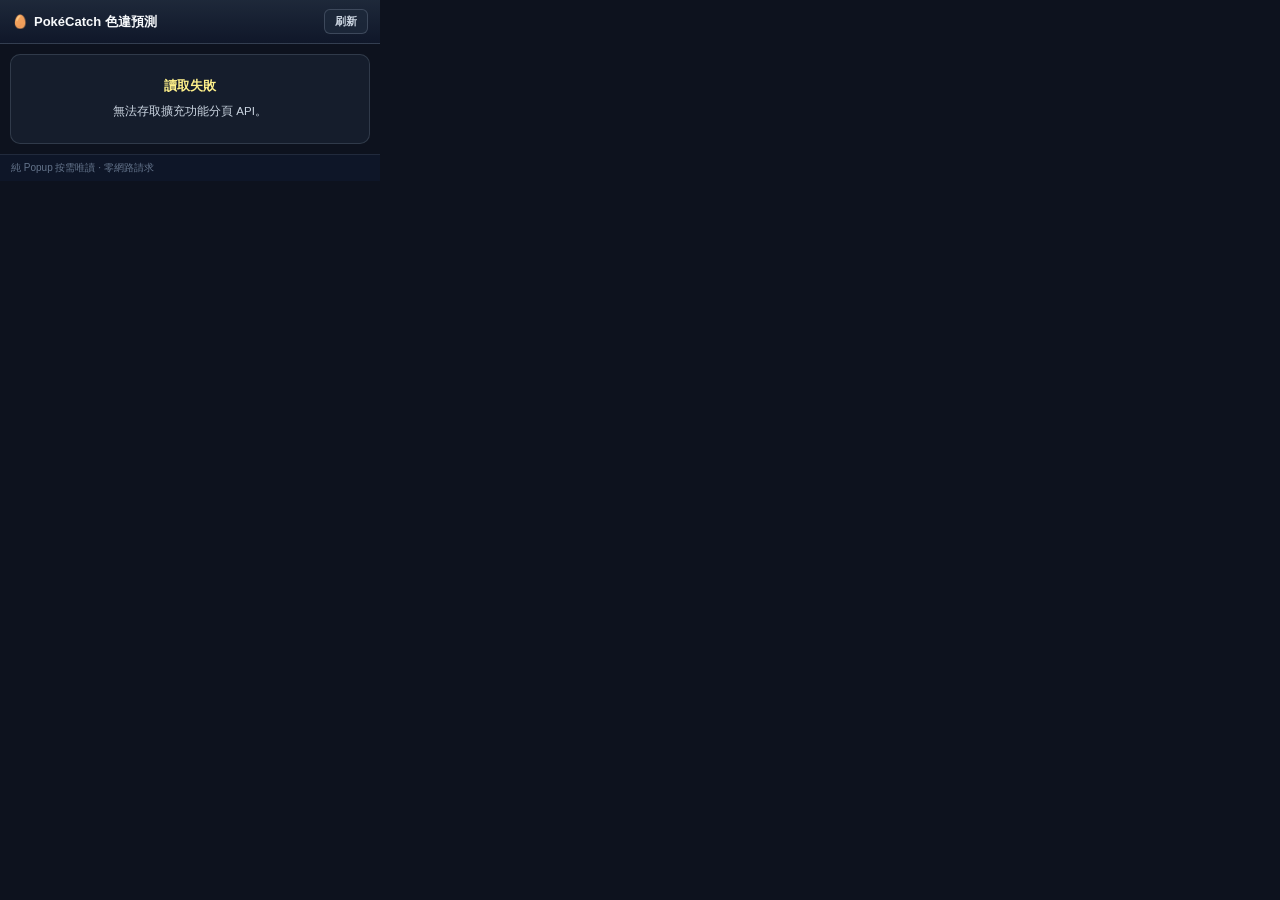
==== popup.html @ 69c7d92e "refactor: 改為 MV3 純文字 Popup 架構並移除所有圖片請求" ====
<!DOCTYPE html>
<html lang="zh-Hant">
<head>
  <meta charset="UTF-8">
  <title>PokéCatch 本地孵蛋色違預測</title>
  <link rel="stylesheet" href="popup.css">
</head>
<body>
  <div id="app"></div>
  <script src="popup.js"></script>
</body>
</html>
---- popup.css ----
* {
  box-sizing: border-box;
}

html,
body {
  margin: 0;
  padding: 0;
  width: 380px;
  max-height: 590px;
  background: #0d121e;
  font-family: -apple-system, BlinkMacSystemFont, "Segoe UI", "Noto Sans TC", "Microsoft JhengHei", sans-serif;
  font-size: 12px;
  color: #eef2f8;
  user-select: none;
  overflow: hidden;
}

.panel {
  width: 380px;
  max-height: 590px;
  display: flex;
  flex-direction: column;
  background: #0d121e;
  overflow: hidden;
}

.header {
  display: flex;
  align-items: center;
  justify-content: space-between;
  padding: 9px 12px;
  background: linear-gradient(180deg, rgba(30, 41, 59, 0.96), rgba(15, 23, 42, 0.96));
  border-bottom: 1px solid rgba(148, 163, 184, 0.18);
  flex-shrink: 0;
}

.panel.has-shiny .header {
  border-bottom-color: rgba(255, 215, 0, 0.45);
}

.title {
  display: flex;
  align-items: center;
  gap: 6px;
  font-weight: 700;
  font-size: 13px;
  color: #f8fafc;
}

.header-actions {
  display: flex;
  align-items: center;
  gap: 6px;
}

.icon-btn {
  border: 1px solid rgba(148, 163, 184, 0.28);
  background: rgba(30, 41, 59, 0.78);
  color: #cbd5e1;
  border-radius: 6px;
  padding: 4px 10px;
  font-size: 11px;
  font-weight: 600;
  cursor: pointer;
}

.icon-btn:hover {
  background: rgba(51, 65, 85, 0.95);
  color: #fff;
  border-color: rgba(255, 215, 0, 0.6);
}

.body {
  padding: 10px;
  overflow-y: auto;
  flex: 1 1 auto;
  display: flex;
  flex-direction: column;
  gap: 8px;
}

.notice-box {
  padding: 22px 14px;
  border-radius: 10px;
  background: rgba(30, 41, 59, 0.52);
  border: 1px solid rgba(148, 163, 184, 0.22);
  text-align: center;
  display: flex;
  flex-direction: column;
  gap: 8px;
}

.notice-title {
  font-size: 13px;
  font-weight: 800;
  color: #fef08a;
}

.notice-desc {
  font-size: 11.5px;
  color: #cbd5e1;
  line-height: 1.55;
}

.notice-urls {
  font-family: ui-monospace, SFMono-Regular, Consolas, monospace;
  font-size: 10.5px;
  color: #94a3b8;
  background: rgba(2, 6, 23, 0.6);
  border-radius: 7px;
  padding: 6px 8px;
  line-height: 1.6;
  user-select: text;
}

.status-bar {
  display: flex;
  align-items: center;
  justify-content: space-between;
  gap: 8px;
  padding: 7px 10px;
  border-radius: 9px;
  background: rgba(30, 41, 59, 0.62);
  border: 1px solid rgba(255, 215, 0, 0.24);
  font-variant-numeric: tabular-nums;
}

.status-k {
  font-size: 12px;
  font-weight: 700;
  color: #f1f5f9;
}

.status-k strong {
  color: #ffd700;
  font-size: 13px;
}

.status-bx {
  font-size: 11px;
  font-weight: 700;
  padding: 2px 8px;
  border-radius: 999px;
  border: 1px solid rgba(148, 163, 184, 0.3);
  background: rgba(15, 23, 42, 0.75);
  color: #94a3b8;
}

.status-bx.eaten {
  border-color: #f5b700;
  background: rgba(245, 183, 0, 0.18);
  color: #fde047;
}

.pension-box {
  padding: 8px 10px;
  border-radius: 9px;
  background: rgba(30, 41, 59, 0.48);
  border: 1px solid rgba(148, 163, 184, 0.18);
  display: flex;
  flex-direction: column;
  gap: 6px;
}

.pension-summary {
  font-size: 11px;
  font-weight: 700;
  color: #e2e8f0;
}

/* 培育屋固定垂直列排版：純文字精簡列（左側親代資訊、右側等級與經驗條） */
.pension-list {
  display: flex;
  flex-direction: column;
  gap: 5px;
}

.mon-row {
  display: flex;
  align-items: center;
  justify-content: space-between;
  gap: 10px;
  width: 100%;
  min-height: 36px;
  padding: 5px 10px;
  border-radius: 8px;
  background: rgba(15, 23, 42, 0.85);
  border: 1px solid rgba(148, 163, 184, 0.24);
  font-size: 12px;
  color: #e2e8f0;
  font-variant-numeric: tabular-nums;
}

.mon-row.shiny {
  border-color: rgba(255, 215, 0, 0.65);
  background: linear-gradient(90deg, rgba(45, 32, 8, 0.82) 0%, rgba(15, 23, 42, 0.88) 100%);
}

.mon-left {
  display: inline-flex;
  align-items: center;
  gap: 6px;
  min-width: 0;
  flex: 1 1 auto;
  overflow: hidden;
}

.mon-slot {
  font-weight: 800;
  color: #f8fafc;
  white-space: nowrap;
  flex-shrink: 0;
}

.mon-row.shiny .mon-slot {
  color: #ffd700;
}

.mon-name {
  font-weight: 700;
  color: #f1f5f9;
  white-space: nowrap;
  overflow: hidden;
  text-overflow: ellipsis;
}

.shiny-mark {
  color: #ffd700;
  font-weight: 800;
  font-size: 10.5px;
  white-space: nowrap;
  flex-shrink: 0;
  text-shadow: 0 0 6px rgba(255, 215, 0, 0.55);
}

.mon-mid {
  display: flex;
  flex-direction: column;
  justify-content: center;
  gap: 3px;
  width: 104px;
  min-width: 68px;
  flex: 0 1 104px;
}

.mon-lv-row {
  display: flex;
  align-items: baseline;
  justify-content: space-between;
  gap: 4px;
  font-size: 10.5px;
  line-height: 1.1;
}

.mon-lv {
  font-weight: 700;
  color: #cbd5e1;
}

.mon-exp-pct {
  font-size: 9.5px;
  color: #94a3b8;
}

.mon-gauge {
  width: 100%;
  height: 5px;
  border-radius: 999px;
  background: rgba(2, 6, 23, 0.85);
  border: 1px solid rgba(148, 163, 184, 0.22);
  overflow: hidden;
}

.mon-gauge-fill {
  display: block;
  height: 100%;
  border-radius: 999px;
  background: linear-gradient(90deg, #38bdf8 0%, #f5b700 100%);
}

.pension-warn {
  color: #fca5a5;
  font-size: 11px;
  font-weight: 700;
}

.tabs {
  display: grid;
  grid-template-columns: 1fr 1fr;
  gap: 6px;
}

.tab-btn {
  padding: 6px 8px;
  border-radius: 8px;
  border: 1px solid rgba(148, 163, 184, 0.2);
  background: rgba(30, 41, 59, 0.5);
  color: #94a3b8;
  font-weight: 700;
  font-size: 12px;
  cursor: pointer;
}

.tab-btn.active {
  background: rgba(245, 183, 0, 0.18);
  border-color: rgba(255, 215, 0, 0.68);
  color: #fef08a;
}

.radar-grid {
  display: grid;
  grid-template-columns: 1fr 1fr;
  gap: 6px;
}

.radar-card {
  padding: 8px 9px;
  border-radius: 9px;
  border: 1px solid rgba(148, 163, 184, 0.22);
  background: rgba(30, 41, 59, 0.54);
  cursor: pointer;
  transition: border-color 0.12s ease, background 0.12s ease;
  text-align: left;
}

.radar-card:hover {
  border-color: rgba(255, 215, 0, 0.55);
}

.radar-card.selected {
  border-color: #ffd700;
  background: rgba(245, 183, 0, 0.16);
}

.radar-card.imminent {
  border-color: #ffd700;
  box-shadow: inset 0 0 12px rgba(255, 215, 0, 0.24), 0 0 8px rgba(255, 215, 0, 0.22);
}

.radar-title {
  font-size: 11px;
  color: #cbd5e1;
  font-weight: 700;
  margin-bottom: 3px;
  white-space: nowrap;
  overflow: hidden;
  text-overflow: ellipsis;
}

.radar-dist {
  font-size: 14px;
  font-weight: 800;
  color: #f8fafc;
  font-variant-numeric: tabular-nums;
  margin-bottom: 2px;
}

.radar-dist.hot {
  color: #ffd700;
  text-shadow: 0 0 8px rgba(255, 215, 0, 0.55);
}

.radar-sub {
  font-size: 11px;
  color: #94a3b8;
  font-variant-numeric: tabular-nums;
}

.toolbar {
  display: flex;
  align-items: center;
  justify-content: space-between;
  gap: 6px;
  padding: 2px 2px 0 2px;
  font-size: 11px;
  color: #94a3b8;
}

.section-title {
  font-size: 12px;
  font-weight: 800;
  color: #f1f5f9;
  font-variant-numeric: tabular-nums;
}

.clear-filter-btn {
  background: none;
  border: none;
  color: #fde047;
  font-size: 10.5px;
  cursor: pointer;
  padding: 0;
  text-decoration: underline;
}

.pred-list {
  max-height: 228px;
  overflow-y: auto;
  border: 1px solid rgba(148, 163, 184, 0.18);
  border-radius: 9px;
  background: rgba(15, 23, 42, 0.72);
  display: flex;
  flex-direction: column;
}

.pred-row {
  display: flex;
  align-items: center;
  justify-content: space-between;
  gap: 8px;
  padding: 6px 9px;
  border-bottom: 1px solid rgba(148, 163, 184, 0.1);
  font-variant-numeric: tabular-nums;
}

.pred-row:last-child {
  border-bottom: none;
}

.pred-row.shiny-row {
  background: rgba(255, 215, 0, 0.09);
}

.pred-left {
  display: inline-flex;
  align-items: center;
  gap: 6px;
  flex-wrap: wrap;
  min-width: 0;
}

.pred-nth {
  font-weight: 700;
  color: #cbd5e1;
  font-size: 11px;
  white-space: nowrap;
}

.pred-row.shiny-row .pred-nth {
  color: #fef08a;
}

.normal-parent-text {
  font-size: 11px;
  color: #94a3b8;
  white-space: nowrap;
}

.slot-badge {
  font-size: 11px;
  font-weight: 700;
  color: #fde047;
  white-space: nowrap;
}

.pred-right {
  font-size: 11px;
  color: #94a3b8;
  white-space: nowrap;
  text-align: right;
}

.pred-right.highlight {
  color: #ffd700;
  font-weight: 800;
  text-shadow: 0 0 8px rgba(255, 215, 0, 0.45);
}

.load-more-btn {
  width: 100%;
  padding: 8px 10px;
  border: none;
  border-top: 1px solid rgba(148, 163, 184, 0.16);
  background: rgba(30, 41, 59, 0.75);
  color: #fde047;
  font-size: 11.5px;
  font-weight: 700;
  cursor: pointer;
  text-align: center;
  transition: background 0.12s ease;
}

.load-more-btn:hover {
  background: rgba(51, 65, 85, 0.95);
  color: #fff;
}

/* 四種條件標籤：統一閃金色系 */
.tag {
  display: inline-block;
  padding: 2px 7px;
  border-radius: 999px;
  font-size: 10.5px;
  font-weight: 800;
  white-space: nowrap;
  line-height: 1.2;
}

.tier-base {
  background: #ffd700;
  color: #2b1700;
  border: 1px solid #fff5a8;
  box-shadow: 0 0 8px rgba(255, 215, 0, 0.78);
}

.tier-berry {
  background: linear-gradient(135deg, #fff2a6 0%, #f5b700 100%);
  color: #2b1700;
  border: 1px solid #fde047;
  box-shadow: 0 0 6px rgba(245, 183, 0, 0.45);
}

.tier-parent {
  background: rgba(42, 30, 6, 0.92);
  color: #ffd700;
  border: 1px solid #f5b700;
}

.tier-pb {
  background: #f3e3b2;
  color: #362000;
  border: 1px solid #d4af37;
}

/* 持有蛋頁籤：清單卡片（僅於 Popup 面板內提示閃光金框與 ✨ 閃光 標籤） */
.egg-list {
  display: flex;
  flex-direction: column;
  gap: 6px;
  max-height: 270px;
  overflow-y: auto;
}

.egg-card {
  display: flex;
  align-items: center;
  justify-content: space-between;
  gap: 8px;
  width: 100%;
  min-height: 40px;
  padding: 6px 10px;
  border-radius: 9px;
  background: rgba(30, 41, 59, 0.54);
  border: 1px solid rgba(148, 163, 184, 0.22);
  font-variant-numeric: tabular-nums;
}

.egg-card.shiny {
  border: 2px solid #ffd700;
  background: linear-gradient(135deg, rgba(66, 46, 8, 0.9) 0%, rgba(30, 41, 59, 0.78) 100%);
  box-shadow: inset 0 0 12px rgba(255, 215, 0, 0.25), 0 0 12px rgba(255, 215, 0, 0.35);
}

.egg-left {
  display: flex;
  flex-direction: column;
  justify-content: center;
  gap: 4px;
  min-width: 0;
  flex: 1 1 auto;
  overflow: hidden;
}

.egg-title-row {
  display: inline-flex;
  align-items: center;
  gap: 6px;
  min-width: 0;
  flex-wrap: wrap;
}

.egg-num {
  font-size: 11px;
  font-weight: 800;
  color: #94a3b8;
  white-space: nowrap;
}

.egg-card.shiny .egg-num {
  color: #fde047;
}

.egg-name {
  font-size: 13px;
  font-weight: 800;
  color: #f1f5f9;
  white-space: nowrap;
  overflow: hidden;
  text-overflow: ellipsis;
}

.egg-card.shiny .egg-name {
  color: #fef08a;
}

.egg-shiny-badge {
  display: inline-block;
  padding: 1px 7px;
  border-radius: 999px;
  font-size: 10.5px;
  font-weight: 800;
  background: linear-gradient(135deg, #fff5a8 0%, #f5b700 100%);
  color: #2b1700;
  border: 1px solid #fff8cc;
  box-shadow: 0 0 8px rgba(255, 215, 0, 0.65);
  white-space: nowrap;
}

.egg-meta {
  font-size: 11px;
  color: #94a3b8;
  white-space: nowrap;
  overflow: hidden;
  text-overflow: ellipsis;
}

.egg-card.shiny .egg-meta {
  color: #fde68a;
}

.empty {
  padding: 16px 8px;
  text-align: center;
  color: #94a3b8;
}

.debug-box {
  padding: 7px 8px;
  border-radius: 8px;
  background: rgba(2, 6, 23, 0.82);
  border: 1px solid rgba(148, 163, 184, 0.22);
  font-family: ui-monospace, SFMono-Regular, Consolas, monospace;
  font-size: 10px;
  color: #94a3b8;
  word-break: break-all;
  line-height: 1.48;
  max-height: 160px;
  overflow-y: auto;
  user-select: text;
}

.footer {
  display: flex;
  justify-content: space-between;
  align-items: center;
  padding: 6px 11px;
  border-top: 1px solid rgba(148, 163, 184, 0.14);
  background: rgba(15, 23, 42, 0.92);
  font-size: 10px;
  color: #64748b;
  flex-shrink: 0;
}

.link-btn {
  background: none;
  border: none;
  color: #94a3b8;
  cursor: pointer;
  font-size: 10px;
  padding: 0;
  text-decoration: underline;
}

.link-btn:hover {
  color: #fde047;
}
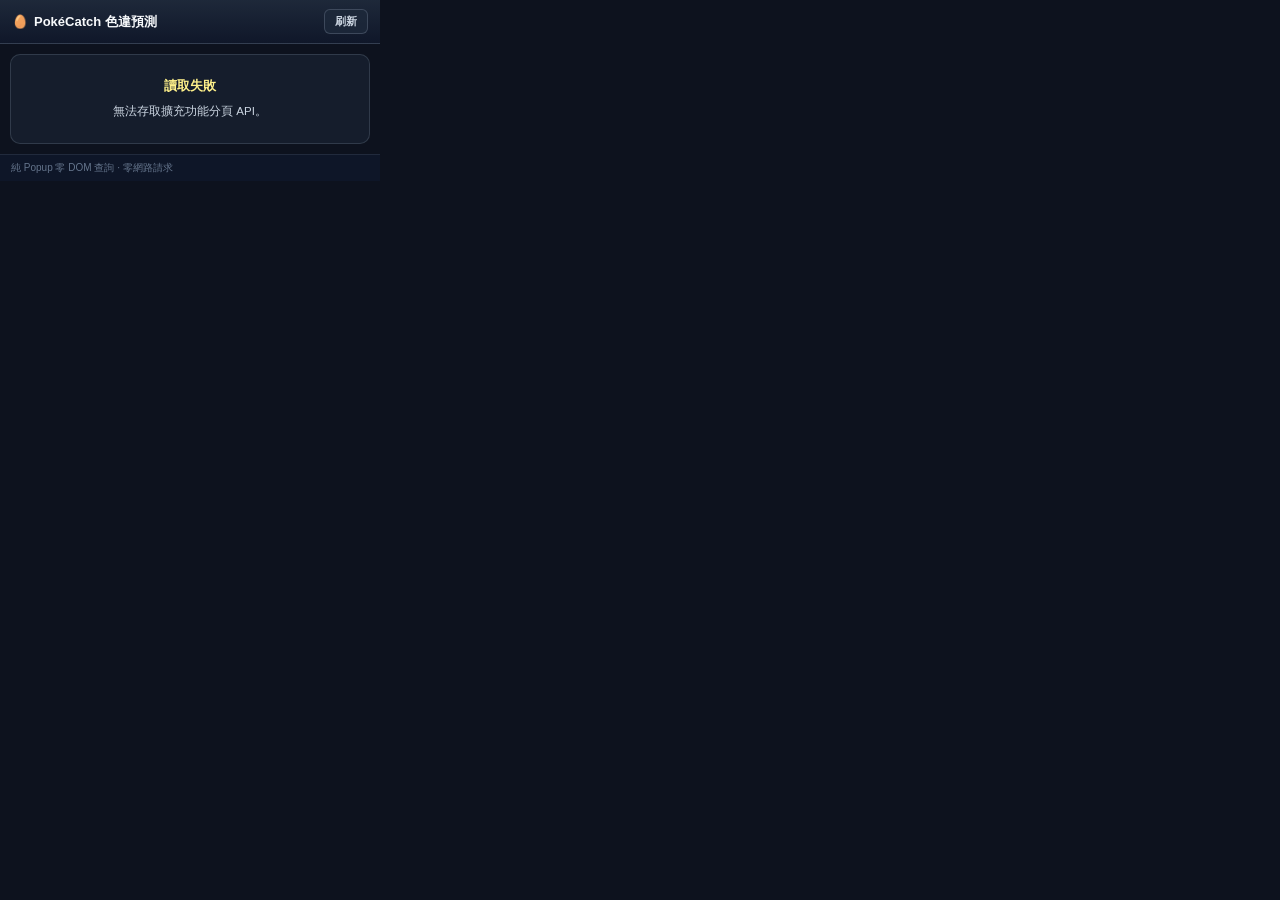
==== commit 85284a67: "feat: 修正 egg|k|1 號位抽籤、內建繁中圖鑑零 DOM 讀取、999 顆掃描、普通蛋過濾開關與孵化倒計時" ====
--- a/popup.html
+++ b/popup.html
@@ -7,6 +7,7 @@
 </head>
 <body>
   <div id="app"></div>
+  <script src="names.js"></script>
   <script src="popup.js"></script>
 </body>
 </html>
--- a/popup.css
+++ b/popup.css
@@ -153,138 +153,6 @@
   color: #fde047;
 }
 
-.pension-box {
-  padding: 8px 10px;
-  border-radius: 9px;
-  background: rgba(30, 41, 59, 0.48);
-  border: 1px solid rgba(148, 163, 184, 0.18);
-  display: flex;
-  flex-direction: column;
-  gap: 6px;
-}
-
-.pension-summary {
-  font-size: 11px;
-  font-weight: 700;
-  color: #e2e8f0;
-}
-
-/* 培育屋固定垂直列排版：純文字精簡列（左側親代資訊、右側等級與經驗條） */
-.pension-list {
-  display: flex;
-  flex-direction: column;
-  gap: 5px;
-}
-
-.mon-row {
-  display: flex;
-  align-items: center;
-  justify-content: space-between;
-  gap: 10px;
-  width: 100%;
-  min-height: 36px;
-  padding: 5px 10px;
-  border-radius: 8px;
-  background: rgba(15, 23, 42, 0.85);
-  border: 1px solid rgba(148, 163, 184, 0.24);
-  font-size: 12px;
-  color: #e2e8f0;
-  font-variant-numeric: tabular-nums;
-}
-
-.mon-row.shiny {
-  border-color: rgba(255, 215, 0, 0.65);
-  background: linear-gradient(90deg, rgba(45, 32, 8, 0.82) 0%, rgba(15, 23, 42, 0.88) 100%);
-}
-
-.mon-left {
-  display: inline-flex;
-  align-items: center;
-  gap: 6px;
-  min-width: 0;
-  flex: 1 1 auto;
-  overflow: hidden;
-}
-
-.mon-slot {
-  font-weight: 800;
-  color: #f8fafc;
-  white-space: nowrap;
-  flex-shrink: 0;
-}
-
-.mon-row.shiny .mon-slot {
-  color: #ffd700;
-}
-
-.mon-name {
-  font-weight: 700;
-  color: #f1f5f9;
-  white-space: nowrap;
-  overflow: hidden;
-  text-overflow: ellipsis;
-}
-
-.shiny-mark {
-  color: #ffd700;
-  font-weight: 800;
-  font-size: 10.5px;
-  white-space: nowrap;
-  flex-shrink: 0;
-  text-shadow: 0 0 6px rgba(255, 215, 0, 0.55);
-}
-
-.mon-mid {
-  display: flex;
-  flex-direction: column;
-  justify-content: center;
-  gap: 3px;
-  width: 104px;
-  min-width: 68px;
-  flex: 0 1 104px;
-}
-
-.mon-lv-row {
-  display: flex;
-  align-items: baseline;
-  justify-content: space-between;
-  gap: 4px;
-  font-size: 10.5px;
-  line-height: 1.1;
-}
-
-.mon-lv {
-  font-weight: 700;
-  color: #cbd5e1;
-}
-
-.mon-exp-pct {
-  font-size: 9.5px;
-  color: #94a3b8;
-}
-
-.mon-gauge {
-  width: 100%;
-  height: 5px;
-  border-radius: 999px;
-  background: rgba(2, 6, 23, 0.85);
-  border: 1px solid rgba(148, 163, 184, 0.22);
-  overflow: hidden;
-}
-
-.mon-gauge-fill {
-  display: block;
-  height: 100%;
-  border-radius: 999px;
-  background: linear-gradient(90deg, #38bdf8 0%, #f5b700 100%);
-}
-
-.pension-warn {
-  color: #fca5a5;
-  font-size: 11px;
-  font-weight: 700;
-}
-
 .tabs {
   display: grid;
   grid-template-columns: 1fr 1fr;
@@ -365,6 +233,9 @@
   font-size: 11px;
   color: #94a3b8;
   font-variant-numeric: tabular-nums;
+  white-space: nowrap;
+  overflow: hidden;
+  text-overflow: ellipsis;
 }
 
 .toolbar {
@@ -375,6 +246,13 @@
   padding: 2px 2px 0 2px;
   font-size: 11px;
   color: #94a3b8;
+}
+
+.toolbar-left {
+  display: inline-flex;
+  align-items: center;
+  gap: 6px;
+  min-width: 0;
 }
 
 .section-title {
@@ -382,6 +260,7 @@
   font-weight: 800;
   color: #f1f5f9;
   font-variant-numeric: tabular-nums;
+  white-space: nowrap;
 }
 
 .clear-filter-btn {
@@ -392,10 +271,71 @@
   cursor: pointer;
   padding: 0;
   text-decoration: underline;
+  white-space: nowrap;
+}
+
+/* 精緻切換開關：隱藏第4顆以後的普通蛋 */
+.mini-switch {
+  display: inline-flex;
+  align-items: center;
+  gap: 5px;
+  cursor: pointer;
+  flex-shrink: 0;
+}
+
+.mini-switch input {
+  position: absolute;
+  opacity: 0;
+  width: 0;
+  height: 0;
+}
+
+.mini-switch-track {
+  width: 28px;
+  height: 16px;
+  border-radius: 999px;
+  background: rgba(15, 23, 42, 0.92);
+  border: 1px solid rgba(148, 163, 184, 0.38);
+  position: relative;
+  transition: background 0.15s ease, border-color 0.15s ease;
+  flex-shrink: 0;
+}
+
+.mini-switch-thumb {
+  position: absolute;
+  top: 2px;
+  left: 2px;
+  width: 10px;
+  height: 10px;
+  border-radius: 50%;
+  background: #94a3b8;
+  transition: transform 0.15s ease, background 0.15s ease;
+}
+
+.mini-switch input:checked + .mini-switch-track {
+  background: rgba(245, 183, 0, 0.25);
+  border-color: #ffd700;
+}
+
+.mini-switch input:checked + .mini-switch-track .mini-switch-thumb {
+  transform: translateX(12px);
+  background: #ffd700;
+  box-shadow: 0 0 6px rgba(255, 215, 0, 0.75);
+}
+
+.mini-switch-text {
+  font-size: 10.5px;
+  font-weight: 600;
+  color: #cbd5e1;
+  white-space: nowrap;
+}
+
+.mini-switch input:checked ~ .mini-switch-text {
+  color: #fde047;
 }
 
 .pred-list {
-  max-height: 228px;
+  max-height: 296px;
   overflow-y: auto;
   border: 1px solid rgba(148, 163, 184, 0.18);
   border-radius: 9px;
@@ -523,12 +463,12 @@
   border: 1px solid #d4af37;
 }
 
-/* 持有蛋頁籤：清單卡片（僅於 Popup 面板內提示閃光金框與 ✨ 閃光 標籤） */
+/* 持有蛋頁籤：純文字清單卡片 + 右側精確到分鐘孵化倒計時 */
 .egg-list {
   display: flex;
   flex-direction: column;
   gap: 6px;
-  max-height: 270px;
+  max-height: 360px;
   overflow-y: auto;
 }
 
@@ -536,9 +476,9 @@
   display: flex;
   align-items: center;
   justify-content: space-between;
-  gap: 8px;
+  gap: 10px;
   width: 100%;
-  min-height: 40px;
+  min-height: 42px;
   padding: 6px 10px;
   border-radius: 9px;
   background: rgba(30, 41, 59, 0.54);
@@ -556,7 +496,7 @@
   display: flex;
   flex-direction: column;
   justify-content: center;
-  gap: 4px;
+  gap: 3px;
   min-width: 0;
   flex: 1 1 auto;
   overflow: hidden;
@@ -617,6 +557,25 @@
 
 .egg-card.shiny .egg-meta {
   color: #fde68a;
+}
+
+.egg-countdown {
+  flex-shrink: 0;
+  padding: 3px 8px;
+  border-radius: 7px;
+  background: rgba(15, 23, 42, 0.78);
+  border: 1px solid rgba(148, 163, 184, 0.26);
+  font-size: 11px;
+  font-weight: 700;
+  color: #cbd5e1;
+  white-space: nowrap;
+}
+
+.egg-countdown.ready {
+  background: rgba(22, 101, 52, 0.38);
+  border-color: rgba(74, 222, 128, 0.65);
+  color: #86efac;
+  box-shadow: 0 0 8px rgba(74, 222, 128, 0.28);
 }
 
 .empty {
